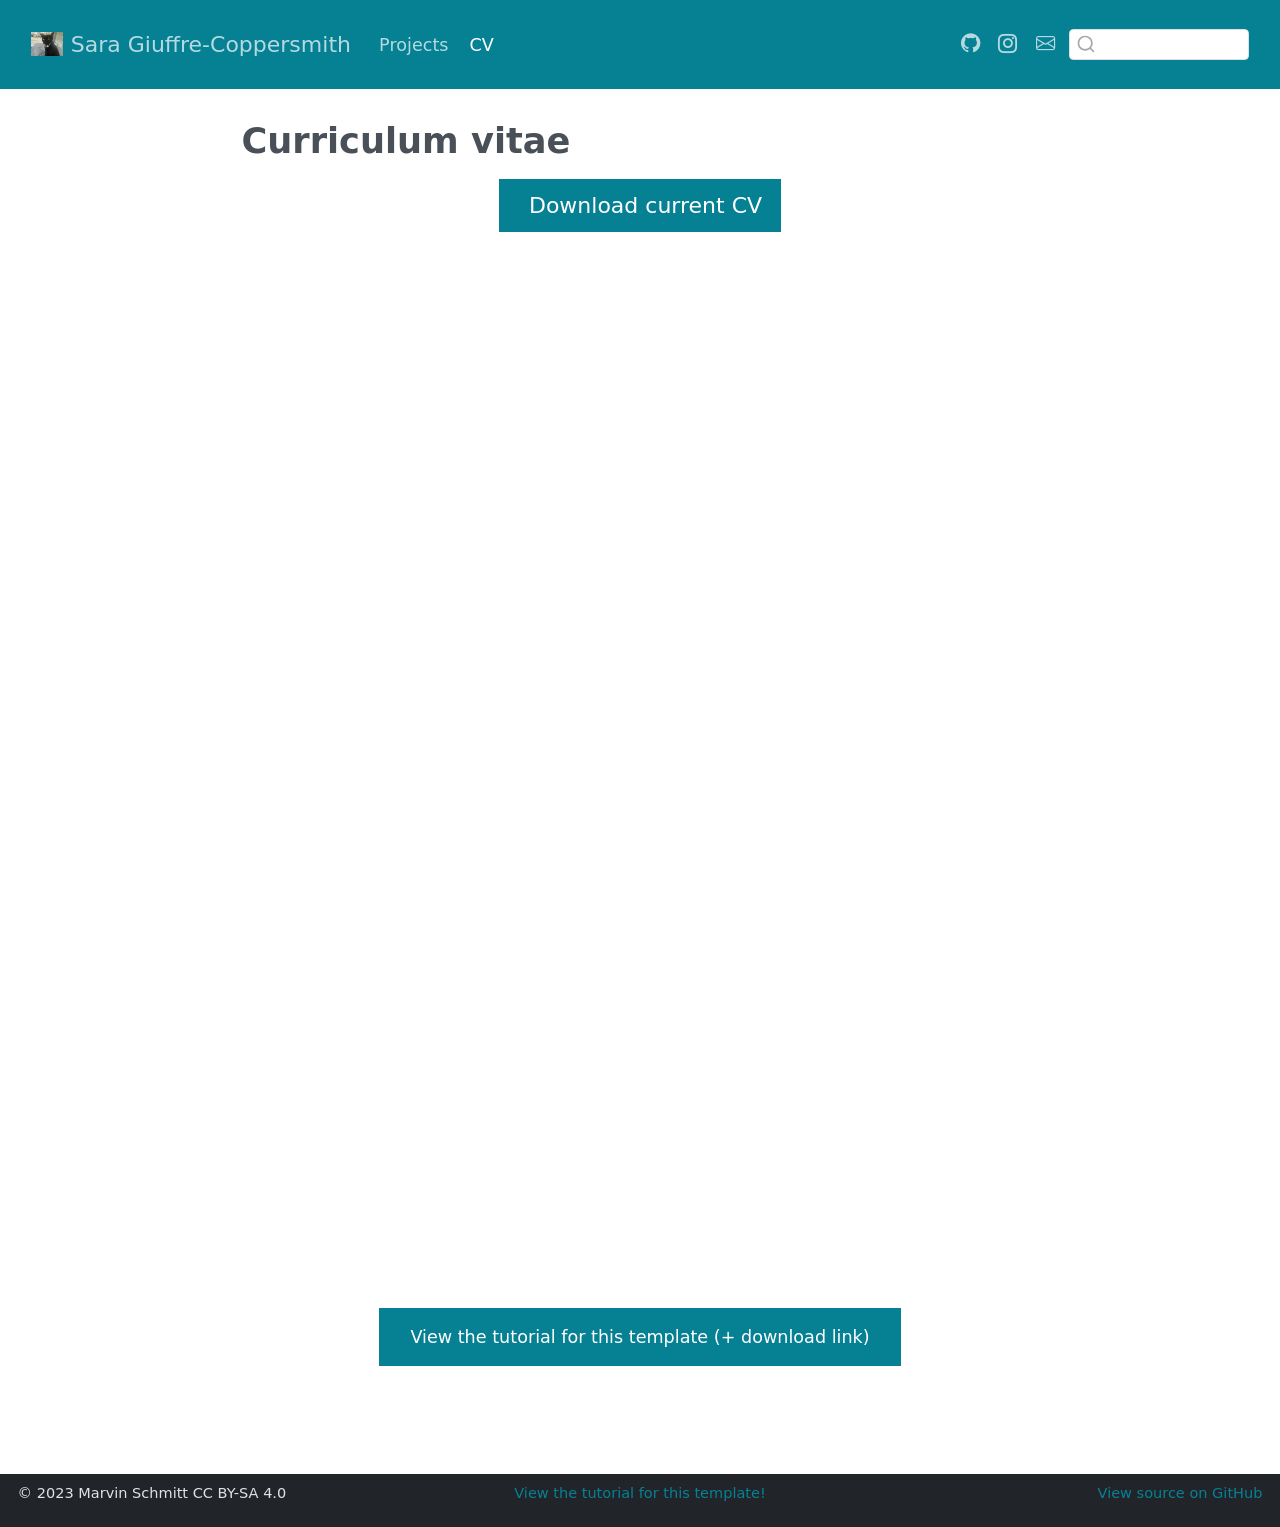
==== docs/cv/index.html @ bb763df8 "Add files via upload" ====
<!DOCTYPE html>
<html xmlns="http://www.w3.org/1999/xhtml" lang="en" xml:lang="en"><head>
<meta http-equiv="Content-Type" content="text/html; charset=UTF-8">
<meta charset="utf-8">
<meta name="generator" content="quarto-1.10.18">
<meta name="viewport" content="width=device-width, initial-scale=1.0, user-scalable=yes">
<title>Curriculum vitae – Sara Giuffre-Coppersmith</title>
<style>
/* Default styles provided by pandoc.
** See https://pandoc.org/MANUAL.html#variables-for-html for config info.
*/
span.smallcaps{font-variant: small-caps;}
div.columns{display: flex; gap: 1.5em;}
div.column{flex: auto;}
@media screen {
div.columns{gap: min(4vw, 1.5em);}
div.column{overflow-x: auto;}
}
div.hanging-indent{margin-left: 1.5em; text-indent: -1.5em;}
ul.task-list{list-style: none;}
ul.task-list li input[type="checkbox"] {
  width: 0.8em;
  margin: 0 0.8em 0.2em -1em; /* quarto-specific, see https://github.com/quarto-dev/quarto-cli/issues/4556 */ 
  vertical-align: middle;
}
</style>

<script src="../site_libs/quarto-nav/quarto-nav.js"></script>
<script src="../site_libs/clipboard/clipboard.min.js"></script>
<script src="../site_libs/quarto-search/autocomplete.umd.js"></script>
<script src="../site_libs/quarto-search/fuse.min.js"></script>
<script src="../site_libs/quarto-search/quarto-search.js"></script>
<meta name="quarto:offset" content="../">
<link href="../IMG_5097.jpeg" rel="icon" type="image/jpeg">
<script src="../site_libs/quarto-html/quarto.js" type="module"></script>
<script src="../site_libs/quarto-html/tabsets/tabsets.js" type="module"></script>
<script src="../site_libs/quarto-html/popper.min.js"></script>
<script src="../site_libs/quarto-html/tippy.umd.min.js"></script>
<script src="../site_libs/quarto-html/anchor.min.js"></script>
<link href="../site_libs/quarto-html/tippy.css" rel="stylesheet">
<link href="../site_libs/quarto-html/quarto-syntax-highlighting-64a204ab8560d761af7679ceaba22944.css" rel="stylesheet" id="quarto-text-highlighting-styles">
<script src="../site_libs/bootstrap/bootstrap.min.js"></script>
<link href="../site_libs/bootstrap/bootstrap-icons.css" rel="stylesheet">
<link href="../site_libs/bootstrap/bootstrap-dd5694e932fddb5899ca90181f34b46a.min.css" rel="stylesheet" append-hash="true" id="quarto-bootstrap" data-mode="light"><script id="quarto-search-options" type="application/json">{
  "location": "navbar",
  "copy-button": false,
  "collapse-after": 3,
  "panel-placement": "end",
  "type": "textbox",
  "limit": 50,
  "keyboard-shortcut": [
    "f",
    "/",
    "s"
  ],
  "language": {
    "search-no-results-text": "No results",
    "search-matching-documents-text": "matching documents",
    "search-copy-link-title": "Copy link to search",
    "search-hide-matches-text": "Hide additional matches",
    "search-more-match-text": "more match in this document",
    "search-more-matches-text": "more matches in this document",
    "search-clear-button-title": "Clear",
    "search-text-placeholder": "",
    "search-detached-cancel-button-title": "Cancel",
    "search-submit-button-title": "Submit",
    "search-label": "Search"
  }
}</script>
</head>
<body class="nav-fixed fullcontent quarto-light">

<div id="quarto-search-results"></div>
  <header id="quarto-header" class="headroom fixed-top"><nav class="navbar navbar-expand-lg " data-bs-theme="dark"><div class="navbar-container container-fluid">
      <div class="navbar-brand-container mx-auto">
    <a href="../index.html" class="navbar-brand navbar-brand-logo">
    <img src="../IMG_5097.jpeg" alt="" class="navbar-logo light-content"><img src="../IMG_5097.jpeg" alt="" class="navbar-logo dark-content"></a>
    <a class="navbar-brand" href="../index.html">
    <span class="navbar-title">Sara Giuffre-Coppersmith</span>
    </a>
  </div>
            <div id="quarto-search" class="" title="Search"></div>
          <button class="navbar-toggler" type="button" data-bs-toggle="collapse" data-bs-target="#navbarCollapse" aria-controls="navbarCollapse" role="menu" aria-expanded="false" aria-label="Toggle navigation" onclick="if (window.quartoToggleHeadroom) { window.quartoToggleHeadroom(); }">
  <span class="navbar-toggler-icon"></span>
</button>
          <div class="collapse navbar-collapse" id="navbarCollapse">
            <ul class="navbar-nav navbar-nav-scroll me-auto">
<li class="nav-item">
    <a class="nav-link" href="../projects/index.html"> 
<span class="menu-text">Projects</span></a>
  </li>  
  <li class="nav-item">
    <a class="nav-link active" href="../cv/index.html" aria-current="page"> 
<span class="menu-text">CV</span></a>
  </li>  
</ul>
<ul class="navbar-nav navbar-nav-scroll ms-auto">
<li class="nav-item compact">
    <a class="nav-link" href="https://github.com/sng58-ux"> <i class="bi bi-github" role="img">
</i> 
<span class="menu-text"></span></a>
  </li>  
  <li class="nav-item compact">
    <a class="nav-link" href="https://instagram.com/sara.nicolegc"> <i class="bi bi-instagram" role="img">
</i> 
<span class="menu-text"></span></a>
  </li>  
  <li class="nav-item compact">
    <a class="nav-link" href="mailto:sng58@case.edu"> <i class="bi bi-envelope" role="img" aria-label="email">
</i> 
<span class="menu-text"></span></a>
  </li>  
</ul>
</div> <!-- /navcollapse -->
            <div class="quarto-navbar-tools">
</div>
      </div> <!-- /container-fluid -->
    </nav></header><!-- content --><div id="quarto-content" class="quarto-container page-columns page-rows-contents page-layout-article page-navbar">
<!-- sidebar -->
<!-- margin-sidebar -->
    
<!-- main -->
<main class="content" id="quarto-document-content"><header id="title-block-header" class="quarto-title-block default"><div class="quarto-title">
<h1 class="title">Curriculum vitae</h1>
</div>



<div class="quarto-title-meta">

    
  
    
  </div>
  


</header><div class="cell">
<style type="text/css">
.embed-container {
    position: relative;
    padding-bottom: 129%;
    height: 0;
    overflow: hidden;
    max-width: 100%;
}
.embed-container iframe,
.embed-container object,
.embed-container embed {
    position: absolute;
    top: 0;
    left: 0;
    width: 100%;
    height: 100%;
}
</style>
</div>
<p class="text-center">
  <a class="btn btn-primary btn-lg cv-download" href="SaraGiuffre-CoppersmithProfessionalCV.pdf" target="_blank">
    <i class="fa-solid fa-file-arrow-down"></i> Download current CV
  </a>
</p>
<div class="embed-container">
  <iframe src="SaraGiuffre-CoppersmithProfessionalCV.pdf#toolbar=0" style="border: 0.5px;width: 100%;"></iframe>
</div>
<div style="margin: 30px; text-align: center;">
<a class="btn btn-primary" href="https://www.marvinschmitt.com/blog/website-tutorial-quarto/" role="button" target="_blank" style="padding: 15px 30px;">View the tutorial for this template (+ download link)</a>
</div>



</main><!-- /main --><script id="quarto-html-after-body" type="application/javascript">
  window.document.addEventListener("DOMContentLoaded", function (event) {
    const icon = "";
    const anchorJS = new window.AnchorJS();
    anchorJS.options = {
      placement: 'right',
      icon: icon
    };
    anchorJS.add('.anchored');
    const isCodeAnnotation = (el) => {
      for (const clz of el.classList) {
        if (clz.startsWith('code-annotation-')) {                     
          return true;
        }
      }
      return false;
    }
    const onCopySuccess = function(e) {
      // button target
      const button = e.trigger;
      // don't keep focus
      button.blur();
      // flash "checked"
      button.classList.add('code-copy-button-checked');
      var currentTitle = button.getAttribute("title");
      button.setAttribute("title", "Copied!");
      let tooltip;
      if (window.bootstrap) {
        button.setAttribute("data-bs-toggle", "tooltip");
        button.setAttribute("data-bs-placement", "left");
        button.setAttribute("data-bs-title", "Copied!");
        tooltip = new bootstrap.Tooltip(button, 
          { trigger: "manual", 
            customClass: "code-copy-button-tooltip",
            offset: [0, -8]});
        tooltip.show();    
      }
      setTimeout(function() {
        if (tooltip) {
          tooltip.hide();
          button.removeAttribute("data-bs-title");
          button.removeAttribute("data-bs-toggle");
          button.removeAttribute("data-bs-placement");
        }
        button.setAttribute("title", currentTitle);
        button.classList.remove('code-copy-button-checked');
      }, 1000);
      // clear code selection
      e.clearSelection();
    }
    const getTextToCopy = function(trigger) {
      const outerScaffold = trigger.parentElement.cloneNode(true);
      const codeEl = outerScaffold.querySelector('code');
      for (const childEl of codeEl.children) {
        if (isCodeAnnotation(childEl)) {
          childEl.remove();
        }
      }
      return codeEl.innerText;
    }
    const clipboard = new window.ClipboardJS('.code-copy-button:not([data-in-quarto-modal])', {
      text: getTextToCopy
    });
    clipboard.on('success', onCopySuccess);
    if (window.document.getElementById('quarto-embedded-source-code-modal')) {
      const clipboardModal = new window.ClipboardJS('.code-copy-button[data-in-quarto-modal]', {
        text: getTextToCopy,
        container: window.document.getElementById('quarto-embedded-source-code-modal')
      });
      clipboardModal.on('success', onCopySuccess);
    }
      var localhostRegex = new RegExp(/^(?:http|https):\/\/localhost\:?[0-9]*\//);
      var mailtoRegex = new RegExp(/^mailto:/);
        var filterRegex = new RegExp('/' + window.location.host + '/');
      var isInternal = (href) => {
          return filterRegex.test(href) || localhostRegex.test(href) || mailtoRegex.test(href);
      }
      // Inspect non-navigation links and adorn them if external
     var links = window.document.querySelectorAll('a[href]:not(.nav-link):not(.navbar-brand):not(.toc-action):not(.sidebar-link):not(.sidebar-item-toggle):not(.pagination-link):not(.no-external):not([aria-hidden]):not(.dropdown-item):not(.quarto-navigation-tool):not(.about-link)');
      for (var i=0; i<links.length; i++) {
        const link = links[i];
        if (!isInternal(link.href)) {
          // undo the damage that might have been done by quarto-nav.js in the case of
          // links that we want to consider external
          if (link.dataset.originalHref !== undefined) {
            link.href = link.dataset.originalHref;
          }
        }
      }
    function tippyHover(el, contentFn, onTriggerFn, onUntriggerFn) {
      const config = {
        allowHTML: true,
        maxWidth: 500,
        delay: 100,
        arrow: false,
        appendTo: function(el) {
            return el.parentElement;
        },
        interactive: true,
        interactiveBorder: 10,
        theme: 'quarto',
        placement: 'bottom-start',
      };
      if (contentFn) {
        config.content = contentFn;
      }
      if (onTriggerFn) {
        config.onTrigger = onTriggerFn;
      }
      if (onUntriggerFn) {
        config.onUntrigger = onUntriggerFn;
      }
      window.tippy(el, config); 
    }
    const noterefs = window.document.querySelectorAll('a[role="doc-noteref"]');
    for (var i=0; i<noterefs.length; i++) {
      const ref = noterefs[i];
      tippyHover(ref, function() {
        // use id or data attribute instead here
        let href = ref.getAttribute('data-footnote-href') || ref.getAttribute('href');
        try { href = new URL(href).hash; } catch {}
        const id = href.replace(/^#\/?/, "");
        const note = window.document.getElementById(id);
        if (note) {
          return note.innerHTML;
        } else {
          return "";
        }
      });
    }
    const xrefs = window.document.querySelectorAll('a.quarto-xref');
    const processXRef = (id, note) => {
      // Strip column container classes
      const stripColumnClz = (el) => {
        el.classList.remove("page-full", "page-columns");
        if (el.children) {
          for (const child of el.children) {
            stripColumnClz(child);
          }
        }
      }
      stripColumnClz(note)
      if (id === null || id.startsWith('sec-')) {
        // Special case sections, only their first couple elements
        const container = document.createElement("div");
        if (note.children && note.children.length > 2) {
          container.appendChild(note.children[0].cloneNode(true));
          for (let i = 1; i < note.children.length; i++) {
            const child = note.children[i];
            if (child.tagName === "P" && child.innerText === "") {
              continue;
            } else {
              container.appendChild(child.cloneNode(true));
              break;
            }
          }
          if (window.Quarto?.typesetMath) {
            window.Quarto.typesetMath(container);
          }
          return container.innerHTML
        } else {
          if (window.Quarto?.typesetMath) {
            window.Quarto.typesetMath(note);
          }
          return note.innerHTML;
        }
      } else {
        // Remove any anchor links if they are present
        const anchorLink = note.querySelector('a.anchorjs-link');
        if (anchorLink) {
          anchorLink.remove();
        }
        if (window.Quarto?.typesetMath) {
          window.Quarto.typesetMath(note);
        }
        if (note.classList.contains("callout")) {
          return note.outerHTML;
        } else {
          return note.innerHTML;
        }
      }
    }
    for (var i=0; i<xrefs.length; i++) {
      const xref = xrefs[i];
      tippyHover(xref, undefined, function(instance) {
        instance.disable();
        let url = xref.getAttribute('href');
        let hash = undefined; 
        if (url.startsWith('#')) {
          hash = url;
        } else {
          try { hash = new URL(url).hash; } catch {}
        }
        if (hash) {
          const id = hash.replace(/^#\/?/, "");
          const note = window.document.getElementById(id);
          if (note !== null) {
            try {
              const html = processXRef(id, note.cloneNode(true));
              instance.setContent(html);
            } finally {
              instance.enable();
              instance.show();
            }
          } else {
            // See if we can fetch this
            fetch(url.split('#')[0])
            .then(res => res.text())
            .then(html => {
              const parser = new DOMParser();
              const htmlDoc = parser.parseFromString(html, "text/html");
              const note = htmlDoc.getElementById(id);
              if (note !== null) {
                const html = processXRef(id, note);
                instance.setContent(html);
              } 
            }).finally(() => {
              instance.enable();
              instance.show();
            });
          }
        } else {
          // See if we can fetch a full url (with no hash to target)
          // This is a special case and we should probably do some content thinning / targeting
          fetch(url)
          .then(res => res.text())
          .then(html => {
            const parser = new DOMParser();
            const htmlDoc = parser.parseFromString(html, "text/html");
            const note = htmlDoc.querySelector('main.content');
            if (note !== null) {
              // This should only happen for chapter cross references
              // (since there is no id in the URL)
              // remove the first header
              if (note.children.length > 0 && note.children[0].tagName === "HEADER") {
                note.children[0].remove();
              }
              const html = processXRef(null, note);
              instance.setContent(html);
            } 
          }).finally(() => {
            instance.enable();
            instance.show();
          });
        }
      }, function(instance) {
      });
    }
        let selectedAnnoteEl;
        const selectorForAnnotation = ( cell, annotation) => {
          let cellAttr = 'data-code-cell="' + cell + '"';
          let lineAttr = 'data-code-annotation="' +  annotation + '"';
          const selector = 'span[' + cellAttr + '][' + lineAttr + ']';
          return selector;
        }
        const selectCodeLines = (annoteEl) => {
          const doc = window.document;
          const targetCell = annoteEl.getAttribute("data-target-cell");
          const targetAnnotation = annoteEl.getAttribute("data-target-annotation");
          const annoteSpan = window.document.querySelector(selectorForAnnotation(targetCell, targetAnnotation));
          const lines = annoteSpan.getAttribute("data-code-lines").split(",");
          const lineIds = lines.map((line) => {
            return targetCell + "-" + line;
          })
          let top = null;
          let height = null;
          let parent = null;
          if (lineIds.length > 0) {
              //compute the position of the single el (top and bottom and make a div)
              const el = window.document.getElementById(lineIds[0]);
              top = el.offsetTop;
              height = el.offsetHeight;
              parent = el.parentElement.parentElement;
            if (lineIds.length > 1) {
              const lastEl = window.document.getElementById(lineIds[lineIds.length - 1]);
              const bottom = lastEl.offsetTop + lastEl.offsetHeight;
              height = bottom - top;
            }
            if (top !== null && height !== null && parent !== null) {
              // cook up a div (if necessary) and position it 
              let div = window.document.getElementById("code-annotation-line-highlight");
              if (div === null) {
                div = window.document.createElement("div");
                div.setAttribute("id", "code-annotation-line-highlight");
                div.style.position = 'absolute';
                parent.appendChild(div);
              }
              div.style.top = top - 2 + "px";
              div.style.height = height + 4 + "px";
              div.style.left = 0;
              let gutterDiv = window.document.getElementById("code-annotation-line-highlight-gutter");
              if (gutterDiv === null) {
                gutterDiv = window.document.createElement("div");
                gutterDiv.setAttribute("id", "code-annotation-line-highlight-gutter");
                gutterDiv.style.position = 'absolute';
                const codeCell = window.document.getElementById(targetCell);
                const gutter = codeCell.querySelector('.code-annotation-gutter');
                gutter.appendChild(gutterDiv);
              }
              gutterDiv.style.top = top - 2 + "px";
              gutterDiv.style.height = height + 4 + "px";
            }
            selectedAnnoteEl = annoteEl;
          }
        };
        const unselectCodeLines = () => {
          const elementsIds = ["code-annotation-line-highlight", "code-annotation-line-highlight-gutter"];
          elementsIds.forEach((elId) => {
            const div = window.document.getElementById(elId);
            if (div) {
              div.remove();
            }
          });
          selectedAnnoteEl = undefined;
        };
          // Handle positioning of the toggle
      window.addEventListener(
        "resize",
        throttle(() => {
          elRect = undefined;
          if (selectedAnnoteEl) {
            selectCodeLines(selectedAnnoteEl);
          }
        }, 10)
      );
      function throttle(fn, ms) {
      let throttle = false;
      let timer;
        return (...args) => {
          if(!throttle) { // first call gets through
              fn.apply(this, args);
              throttle = true;
          } else { // all the others get throttled
              if(timer) clearTimeout(timer); // cancel #2
              timer = setTimeout(() => {
                fn.apply(this, args);
                timer = throttle = false;
              }, ms);
          }
        };
      }
        // Attach click handler to the DT
        const annoteDls = window.document.querySelectorAll('dt[data-target-cell]');
        for (const annoteDlNode of annoteDls) {
          annoteDlNode.addEventListener('click', (event) => {
            const clickedEl = event.target;
            if (clickedEl !== selectedAnnoteEl) {
              unselectCodeLines();
              const activeEl = window.document.querySelector('dt[data-target-cell].code-annotation-active');
              if (activeEl) {
                activeEl.classList.remove('code-annotation-active');
              }
              selectCodeLines(clickedEl);
              clickedEl.classList.add('code-annotation-active');
            } else {
              // Unselect the line
              unselectCodeLines();
              clickedEl.classList.remove('code-annotation-active');
            }
          });
        }
    const findCites = (el) => {
      const parentEl = el.parentElement;
      if (parentEl) {
        const cites = parentEl.dataset.cites;
        if (cites) {
          return {
            el,
            cites: cites.split(' ')
          };
        } else {
          return findCites(el.parentElement)
        }
      } else {
        return undefined;
      }
    };
    var bibliorefs = window.document.querySelectorAll('a[role="doc-biblioref"]');
    for (var i=0; i<bibliorefs.length; i++) {
      const ref = bibliorefs[i];
      const citeInfo = findCites(ref);
      if (citeInfo) {
        tippyHover(citeInfo.el, function() {
          var popup = window.document.createElement('div');
          citeInfo.cites.forEach(function(cite) {
            var citeDiv = window.document.createElement('div');
            citeDiv.classList.add('hanging-indent');
            citeDiv.classList.add('csl-entry');
            var biblioDiv = window.document.getElementById('ref-' + cite);
            if (biblioDiv) {
              citeDiv.innerHTML = biblioDiv.innerHTML;
            }
            popup.appendChild(citeDiv);
          });
          return popup.innerHTML;
        });
      }
    }
  });
  </script>
</div> <!-- /content -->
<footer class="footer"><div class="nav-footer">
    <div class="nav-footer-left">
<p><span class="faux-block">© 2023 Marvin Schmitt CC BY-SA 4.0</span></p>
</div>   
    <div class="nav-footer-center">
<p><span class="faux-block"><a href="https://www.marvinschmitt.com/blog/website-tutorial-quarto/">View the tutorial for this template!</a></span></p>
</div>
    <div class="nav-footer-right">
<p><span class="faux-block"><a href="https://github.com/marvinschmitt/quarto-website-template/">View source on GitHub</a></span></p>
</div>
  </div>
</footer>


</body></html>
---- docs/site_libs/quarto-html/tippy.css ----
.tippy-box[data-animation=fade][data-state=hidden]{opacity:0}[data-tippy-root]{max-width:calc(100vw - 10px)}.tippy-box{position:relative;background-color:#333;color:#fff;border-radius:4px;font-size:14px;line-height:1.4;white-space:normal;outline:0;transition-property:transform,visibility,opacity}.tippy-box[data-placement^=top]>.tippy-arrow{bottom:0}.tippy-box[data-placement^=top]>.tippy-arrow:before{bottom:-7px;left:0;border-width:8px 8px 0;border-top-color:initial;transform-origin:center top}.tippy-box[data-placement^=bottom]>.tippy-arrow{top:0}.tippy-box[data-placement^=bottom]>.tippy-arrow:before{top:-7px;left:0;border-width:0 8px 8px;border-bottom-color:initial;transform-origin:center bottom}.tippy-box[data-placement^=left]>.tippy-arrow{right:0}.tippy-box[data-placement^=left]>.tippy-arrow:before{border-width:8px 0 8px 8px;border-left-color:initial;right:-7px;transform-origin:center left}.tippy-box[data-placement^=right]>.tippy-arrow{left:0}.tippy-box[data-placement^=right]>.tippy-arrow:before{left:-7px;border-width:8px 8px 8px 0;border-right-color:initial;transform-origin:center right}.tippy-box[data-inertia][data-state=visible]{transition-timing-function:cubic-bezier(.54,1.5,.38,1.11)}.tippy-arrow{width:16px;height:16px;color:#333}.tippy-arrow:before{content:"";position:absolute;border-color:transparent;border-style:solid}.tippy-content{position:relative;padding:5px 9px;z-index:1}
---- docs/site_libs/quarto-html/quarto-syntax-highlighting-64a204ab8560d761af7679ceaba22944.css ----
/* quarto syntax highlight colors */
:root {
  --quarto-hl-ot-color: #003B4F;
  --quarto-hl-at-color: #657422;
  --quarto-hl-ss-color: #20794D;
  --quarto-hl-an-color: #5E5E5E;
  --quarto-hl-fu-color: #4758AB;
  --quarto-hl-st-color: #20794D;
  --quarto-hl-cf-color: #003B4F;
  --quarto-hl-op-color: #5E5E5E;
  --quarto-hl-er-color: #AD0000;
  --quarto-hl-bn-color: #AD0000;
  --quarto-hl-al-color: #AD0000;
  --quarto-hl-va-color: #111111;
  --quarto-hl-bu-color: inherit;
  --quarto-hl-ex-color: inherit;
  --quarto-hl-pp-color: #AD0000;
  --quarto-hl-in-color: #5E5E5E;
  --quarto-hl-vs-color: #20794D;
  --quarto-hl-wa-color: #5E5E5E;
  --quarto-hl-do-color: #5E5E5E;
  --quarto-hl-im-color: #00769E;
  --quarto-hl-ch-color: #20794D;
  --quarto-hl-dt-color: #AD0000;
  --quarto-hl-fl-color: #AD0000;
  --quarto-hl-co-color: #5E5E5E;
  --quarto-hl-cv-color: #5E5E5E;
  --quarto-hl-cn-color: #8f5902;
  --quarto-hl-sc-color: #5E5E5E;
  --quarto-hl-dv-color: #AD0000;
  --quarto-hl-kw-color: #003B4F;
}

/* other quarto variables */
:root {
  --quarto-font-monospace: SFMono-Regular, Menlo, Monaco, Consolas, "Liberation Mono", "Courier New", monospace;
}

/* syntax highlight based on Pandoc's rules */
pre > code.sourceCode > span {
  color: #003B4F;
}

code.sourceCode > span {
  color: #003B4F;
}

div.sourceCode,
div.sourceCode pre.sourceCode {
  color: #003B4F;
}

/* Normal */
code span {
  color: #003B4F;
}

/* Alert */
code span.al {
  color: #AD0000;
  font-style: inherit;
}

/* Annotation */
code span.an {
  color: #5E5E5E;
  font-style: inherit;
}

/* Attribute */
code span.at {
  color: #657422;
  font-style: inherit;
}

/* BaseN */
code span.bn {
  color: #AD0000;
  font-style: inherit;
}

/* BuiltIn */
code span.bu {
  font-style: inherit;
}

/* ControlFlow */
code span.cf {
  color: #003B4F;
  font-weight: bold;
  font-style: inherit;
}

/* Char */
code span.ch {
  color: #20794D;
  font-style: inherit;
}

/* Constant */
code span.cn {
  color: #8f5902;
  font-style: inherit;
}

/* Comment */
code span.co {
  color: #5E5E5E;
  font-style: inherit;
}

/* CommentVar */
code span.cv {
  color: #5E5E5E;
  font-style: italic;
}

/* Documentation */
code span.do {
  color: #5E5E5E;
  font-style: italic;
}

/* DataType */
code span.dt {
  color: #AD0000;
  font-style: inherit;
}

/* DecVal */
code span.dv {
  color: #AD0000;
  font-style: inherit;
}

/* Error */
code span.er {
  color: #AD0000;
  font-style: inherit;
}

/* Extension */
code span.ex {
  font-style: inherit;
}

/* Float */
code span.fl {
  color: #AD0000;
  font-style: inherit;
}

/* Function */
code span.fu {
  color: #4758AB;
  font-style: inherit;
}

/* Import */
code span.im {
  color: #00769E;
  font-style: inherit;
}

/* Information */
code span.in {
  color: #5E5E5E;
  font-style: inherit;
}

/* Keyword */
code span.kw {
  color: #003B4F;
  font-weight: bold;
  font-style: inherit;
}

/* Operator */
code span.op {
  color: #5E5E5E;
  font-style: inherit;
}

/* Other */
code span.ot {
  color: #003B4F;
  font-style: inherit;
}

/* Preprocessor */
code span.pp {
  color: #AD0000;
  font-style: inherit;
}

/* SpecialChar */
code span.sc {
  color: #5E5E5E;
  font-style: inherit;
}

/* SpecialString */
code span.ss {
  color: #20794D;
  font-style: inherit;
}

/* String */
code span.st {
  color: #20794D;
  font-style: inherit;
}

/* Variable */
code span.va {
  color: #111111;
  font-style: inherit;
}

/* VerbatimString */
code span.vs {
  color: #20794D;
  font-style: inherit;
}

/* Warning */
code span.wa {
  color: #5E5E5E;
  font-style: italic;
}

.prevent-inlining {
  content: "</";
}

/*# sourceMappingURL=9d8d5bb603a83b8298b89080a598c93b.css.map */
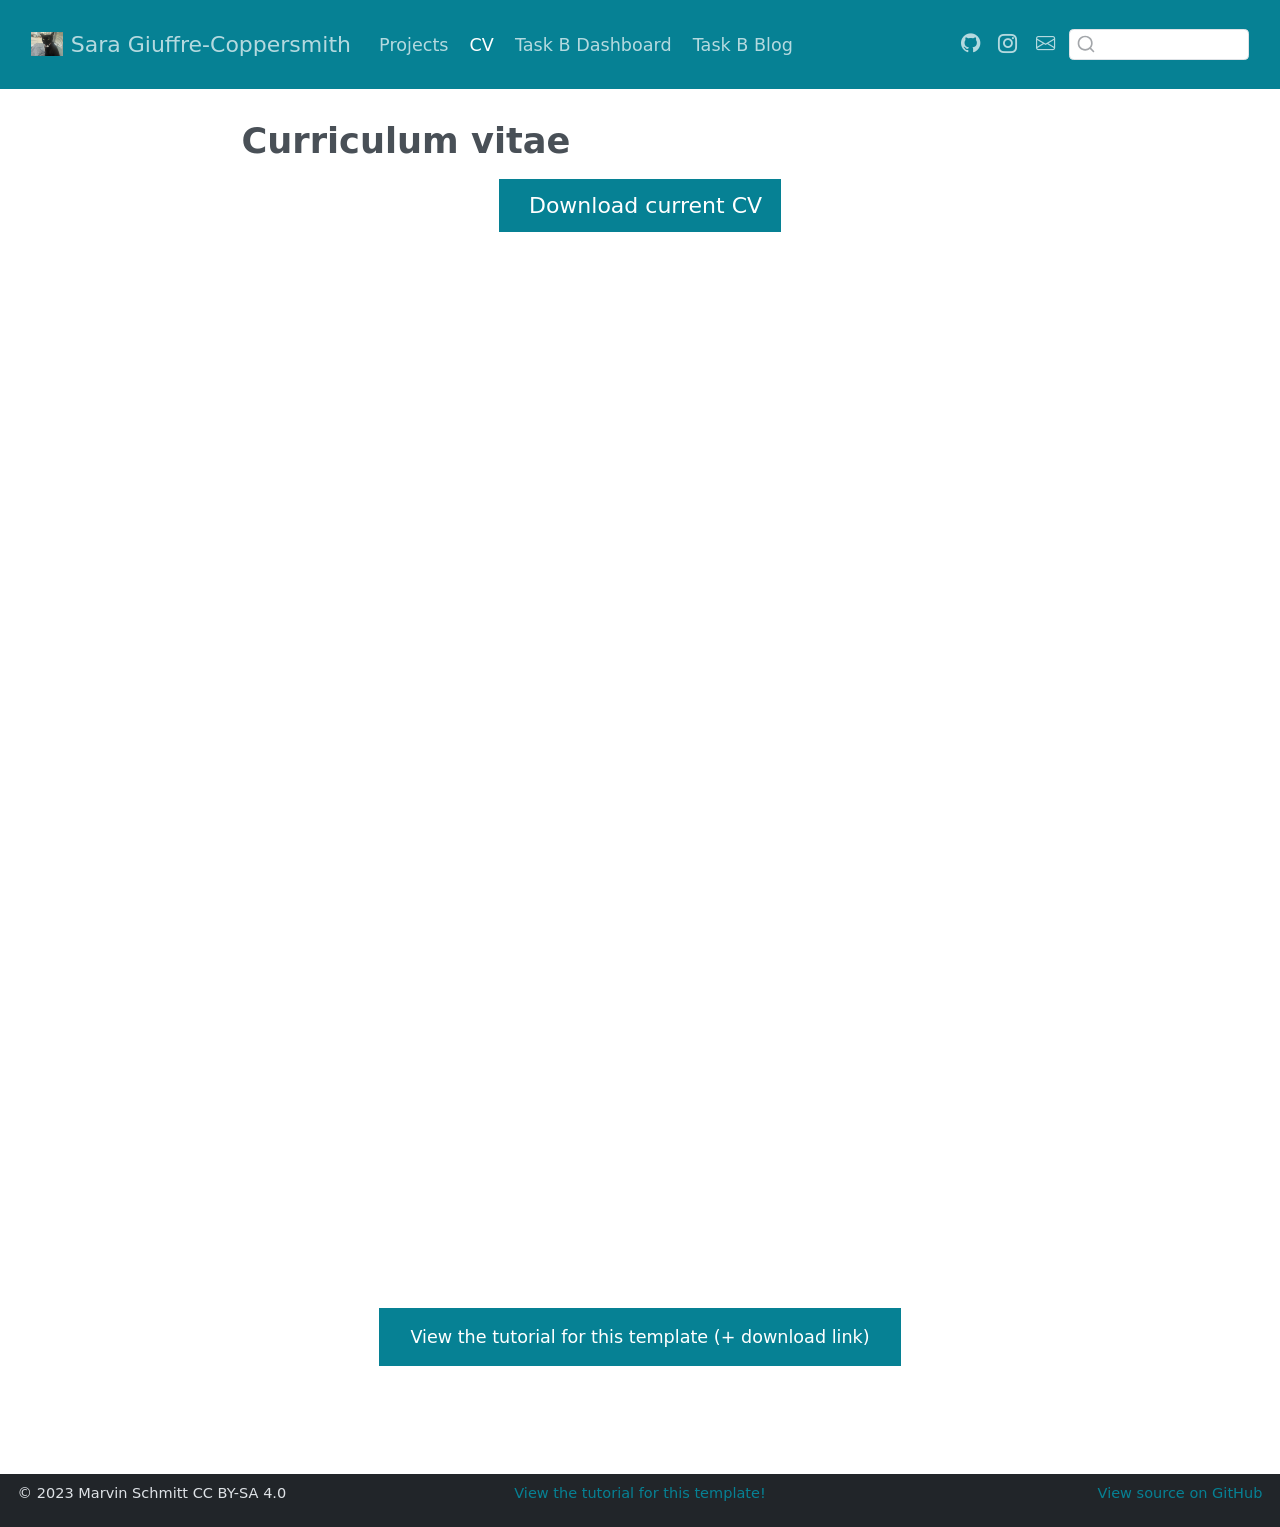
==== commit 07bf94ee: "Add files via upload" ====
--- a/docs/cv/index.html
+++ b/docs/cv/index.html
@@ -93,6 +93,14 @@
     <a class="nav-link active" href="../cv/index.html" aria-current="page"> 
 <span class="menu-text">CV</span></a>
   </li>  
+  <li class="nav-item">
+    <a class="nav-link" href="../projects/task-b/taskbdashboard.qmd"> 
+<span class="menu-text">Task B Dashboard</span></a>
+  </li>  
+  <li class="nav-item">
+    <a class="nav-link" href="../projects/task-b/taskb-blog.qmd"> 
+<span class="menu-text">Task B Blog</span></a>
+  </li>  
 </ul>
 <ul class="navbar-nav navbar-nav-scroll ms-auto">
 <li class="nav-item compact">
